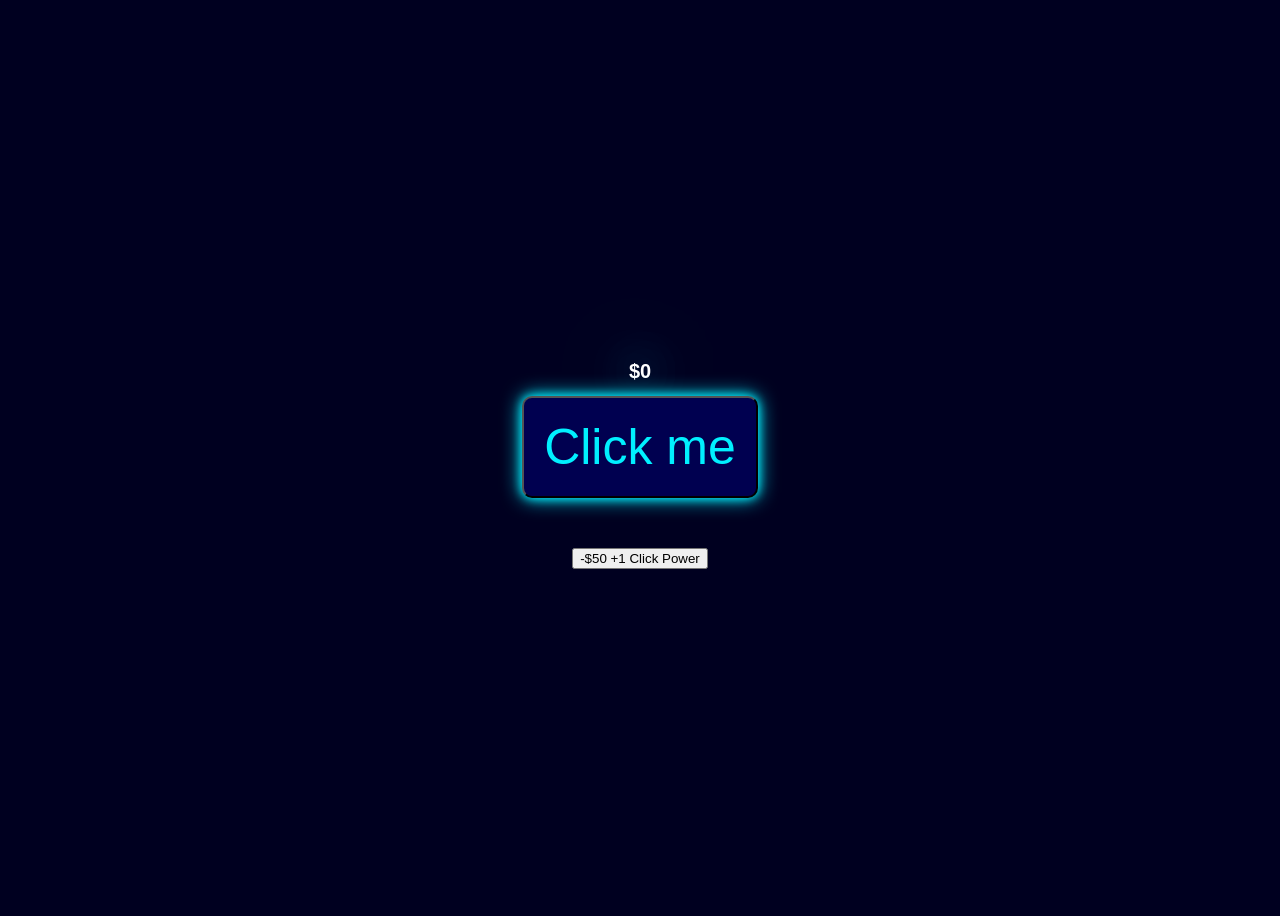
==== index.html @ ab053036 "Add files via upload" ====
<body>
    <h1 id="display">$0</h1>
    
    <button id="theButton">Click me</button>
    <button id="upgrade">-$50 +1 Click Power</button>

    
</body>

<head>
    <link href="https://fonts.cdnfonts.com/css/aquire" rel="stylesheet">
    <link rel="stylesheet" href="CookieClicker.css">
    <script src="CookieClicker.js"></script>
</head>
---- CookieClicker.css ----
body {
    display: flex;
    flex-direction: column;
    align-items: center;
    justify-content: center;
    height: 100vh;
    background-color: #000020;

}

#theButton {
    padding: 20px;
    font-size: 50px;
    background-color: #000050;
    color: #00F0FF;
    font-family: 'Aquire', sans-serif;
    box-shadow: 0px 0px 10px #00F0FF, 0 0 20px;
    border-radius: 10px;
}

#display {
    color: #FFFFFF;
    font-family: 'Aquire', sans-serif;
    font-size: 20px;
    text-shadow:  0 0 50px #00F0FF, 0 0 100px #00F0FF;
}

#upgrade {
    font-family: 'Aquire', sans-serif;
    margin-top: 50px;;
}
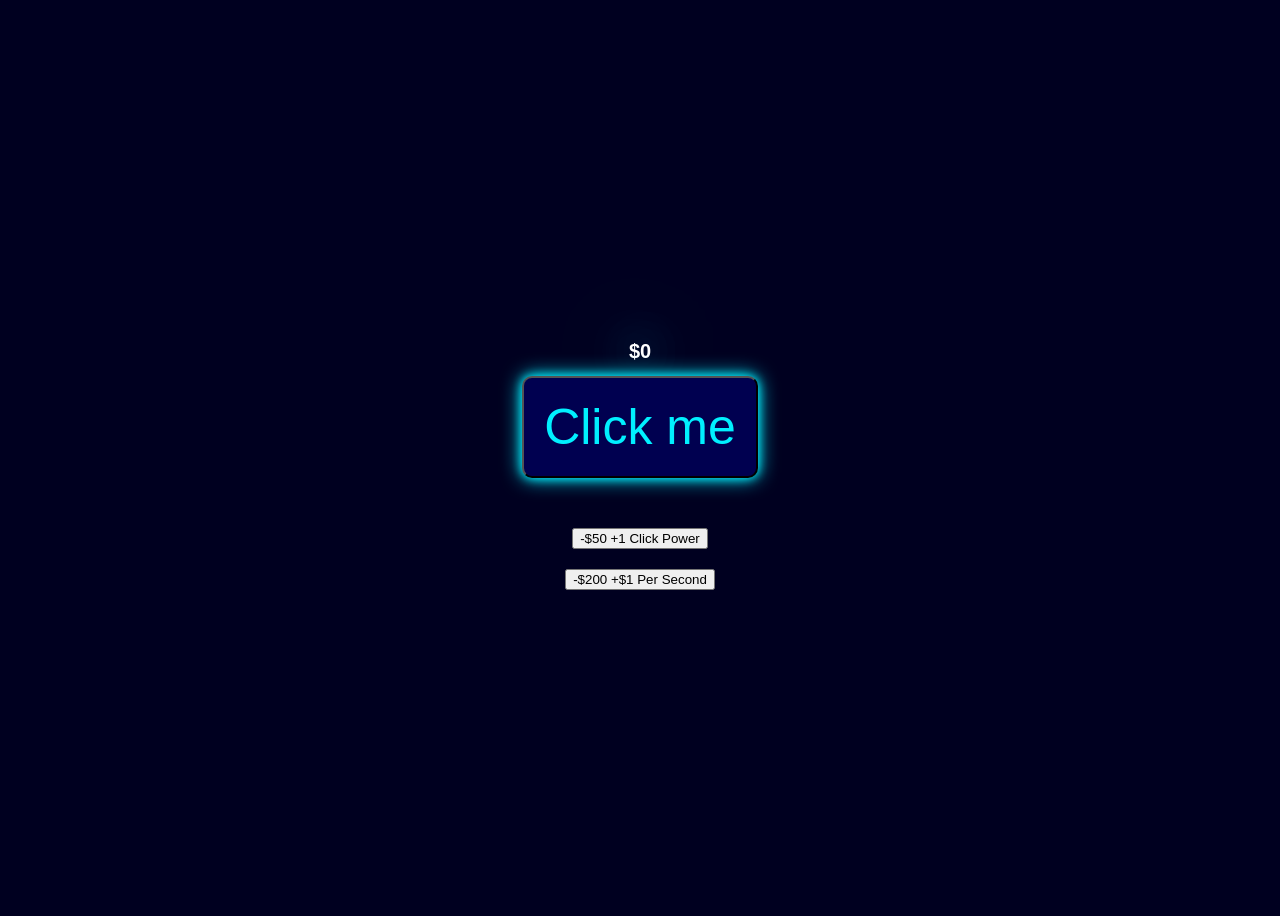
==== commit 4dd7bd23: "Add files via upload" ====
--- a/index.html
+++ b/index.html
@@ -1,15 +1,14 @@
-
 <body>
     <h1 id="display">$0</h1>
-    
+   
     <button id="theButton">Click me</button>
     <button id="upgrade">-$50 +1 Click Power</button>
-
-    
+    <button id="upgrade2">-$200 +$1 Per Second</button>
+   
 </body>
 
 <head>
     <link href="https://fonts.cdnfonts.com/css/aquire" rel="stylesheet">
-    <link rel="stylesheet" href="CookieClicker.css">
-    <script src="CookieClicker.js"></script>
-</head>+    <link rel="stylesheet" href="Clicker.css">
+    <script src="Clicker.js"></script>
+</head>
--- a/Clicker.css
+++ b/Clicker.css
@@ -0,0 +1,36 @@
+body {
+    display: flex;
+    flex-direction: column;
+    align-items: center;
+    justify-content: center;
+    height: 100vh;
+    background-color: #000020;
+
+}
+
+#theButton {
+    padding: 20px;
+    font-size: 50px;
+    background-color: #000050;
+    color: #00F0FF;
+    font-family: 'Aquire', sans-serif;
+    box-shadow: 0px 0px 10px #00F0FF, 0 0 20px;
+    border-radius: 10px;
+}
+
+#display {
+    color: #FFFFFF;
+    font-family: 'Aquire', sans-serif;
+    font-size: 20px;
+    text-shadow:  0 0 50px #00F0FF, 0 0 100px #00F0FF;
+}
+
+#upgrade {
+    font-family: 'Aquire', sans-serif;
+    margin-top: 50px;
+}
+
+#upgrade2 {
+  font-family: 'Aquire', sans-serif;
+  margin-top: 20px;
+}
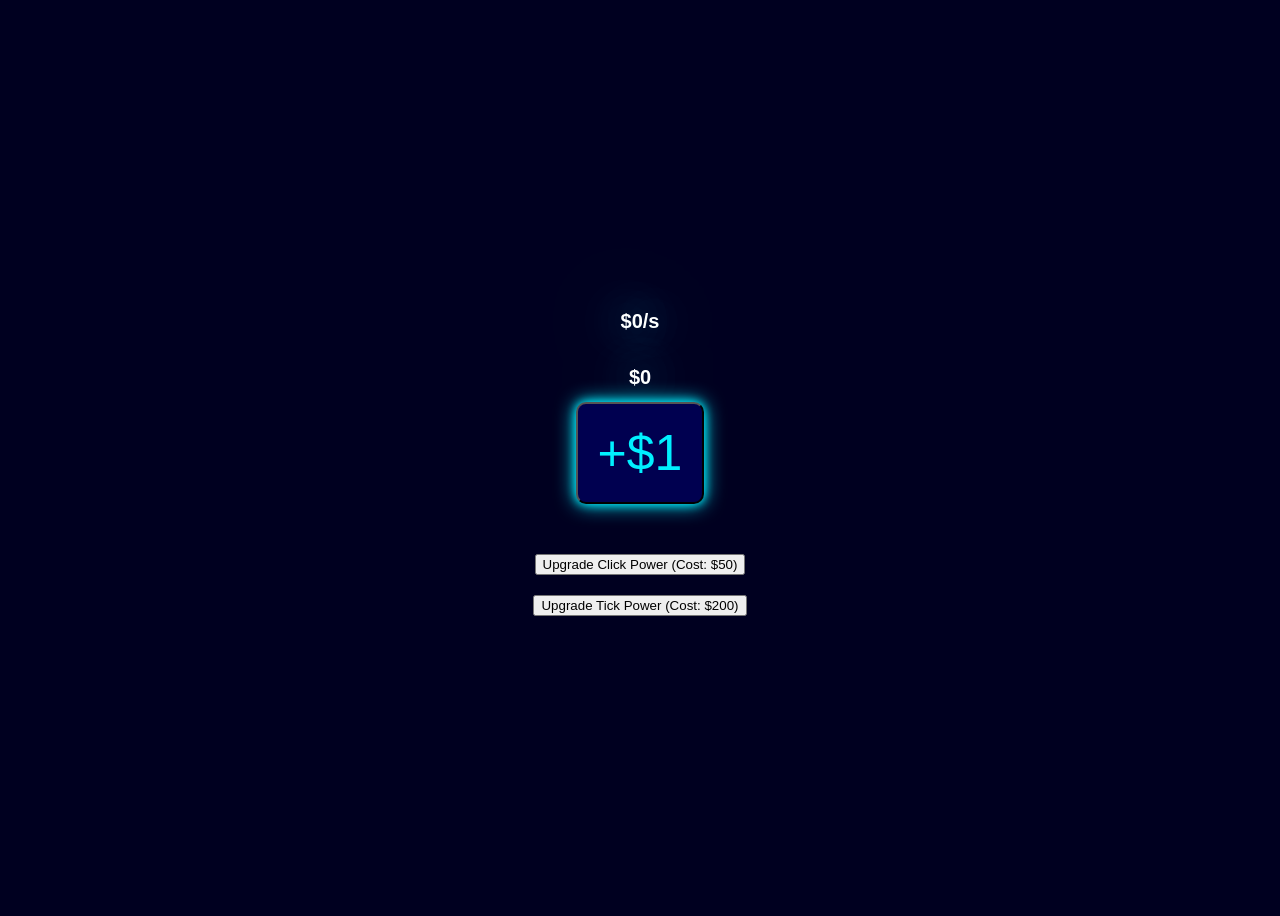
==== commit a8f33e4f: "Add files via upload" ====
--- a/index.html
+++ b/index.html
@@ -1,9 +1,10 @@
 <body>
-    <h1 id="display">$0</h1>
+    <h3 id="moneyPerSecond" class="unselectable" >$0/s</h3>
+    <h1 id="display" class="unselectable" >$0</h1>
    
-    <button id="theButton">Click me</button>
-    <button id="upgrade">-$50 +1 Click Power</button>
-    <button id="upgrade2">-$200 +$1 Per Second</button>
+    <button id="theButton" class="unselectable" >Click me</button>
+    <button id="upgrade" class="unselectable" >-$50 +1 Click Power</button>
+    <button id="upgrade2" class="unselectable" >-$200 +$1 Per Second</button>
    
 </body>
 
--- a/Clicker.css
+++ b/Clicker.css
@@ -33,4 +33,21 @@
 #upgrade2 {
   font-family: 'Aquire', sans-serif;
   margin-top: 20px;
+}
+
+.unselectable {
+    -webkit-touch-callout: none;
+    -webkit-user-select: none;
+    -khtml-user-select: none;
+    -moz-user-select: none;
+    -ms-user-select: none;
+    user-select: none;
+}
+
+#moneyPerSecond {
+    color: #FFFFFF;
+    font-family: 'Aquire', sans-serif;
+    font-size: 20px;
+    text-shadow:  0 0 50px #00F0FF, 0 0 100px #00F0FF;
+    margin-top: 10px;
 }
